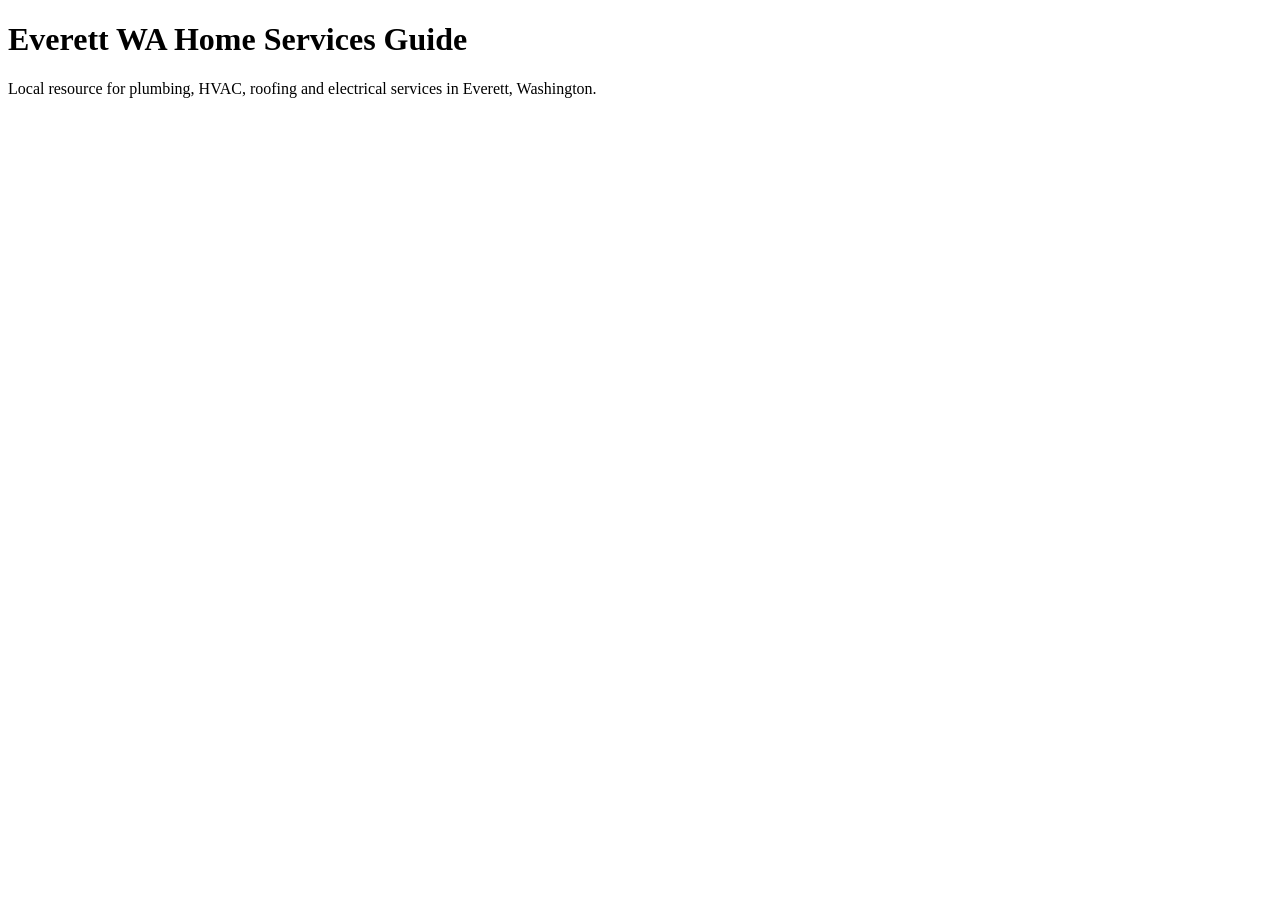
==== index.html @ 8f5f5f8d "Create index.html" ====
<!DOCTYPE html>
<html>
<head>
<title>Everett WA Home Services Guide</title>
<meta name="viewport" content="width=device-width, initial-scale=1">
</head>
<body>
<h1>Everett WA Home Services Guide</h1>
<p>Local resource for plumbing, HVAC, roofing and electrical services in Everett, Washington.</p>
</body>
</html>
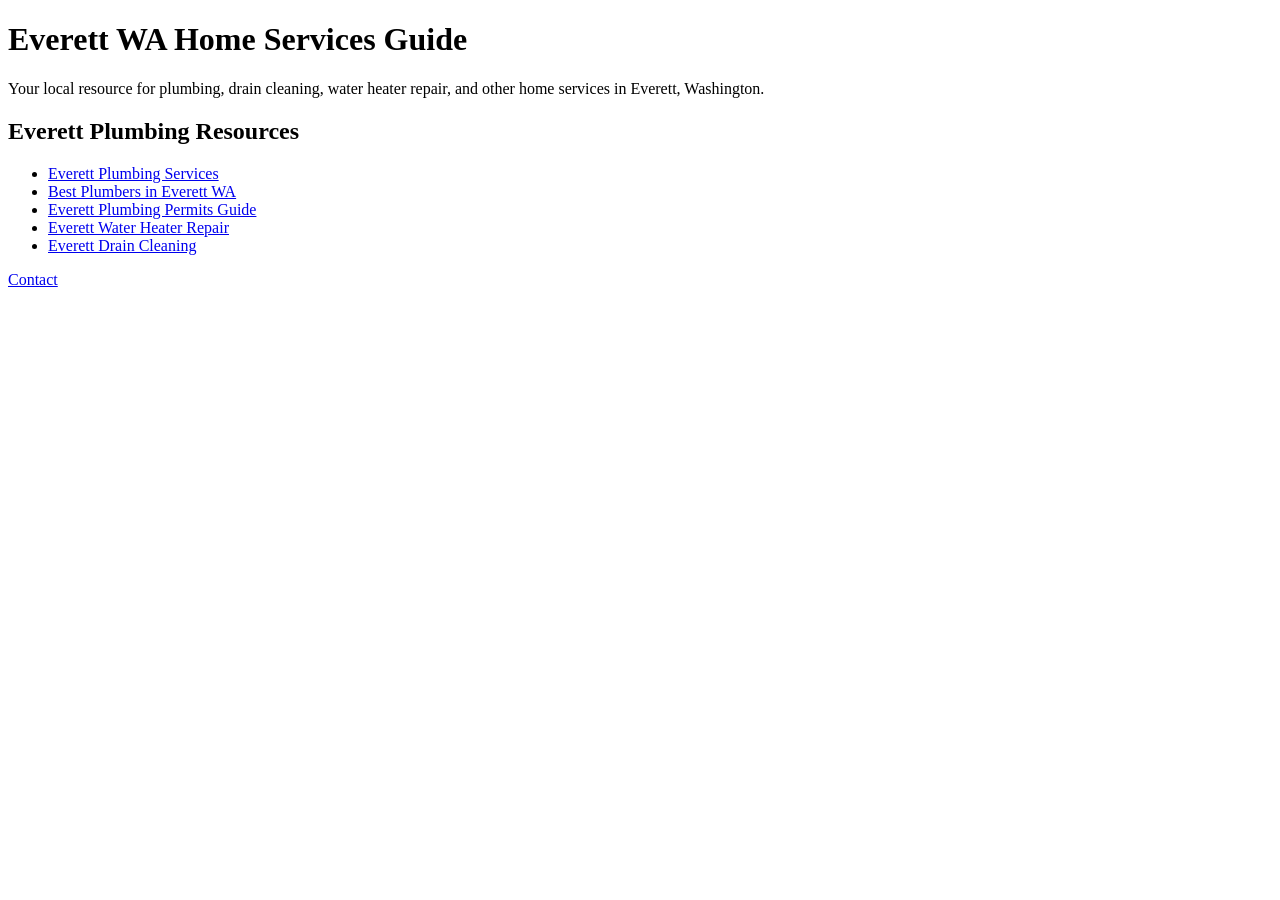
==== commit b24272b0: "Update index.html" ====
--- a/index.html
+++ b/index.html
@@ -2,10 +2,26 @@
 <html>
 <head>
 <title>Everett WA Home Services Guide</title>
-<meta name="viewport" content="width=device-width, initial-scale=1">
+<link rel="stylesheet" href="style.css">
 </head>
+
 <body>
+
 <h1>Everett WA Home Services Guide</h1>
-<p>Local resource for plumbing, HVAC, roofing and electrical services in Everett, Washington.</p>
+
+<p>Your local resource for plumbing, drain cleaning, water heater repair, and other home services in Everett, Washington.</p>
+
+<h2>Everett Plumbing Resources</h2>
+
+<ul>
+<li><a href="plumbing-everett.html">Everett Plumbing Services</a></li>
+<li><a href="best-plumbers-everett-wa.html">Best Plumbers in Everett WA</a></li>
+<li><a href="everett-plumbing-permits.html">Everett Plumbing Permits Guide</a></li>
+<li><a href="everett-water-heater-repair.html">Everett Water Heater Repair</a></li>
+<li><a href="everett-drain-cleaning.html">Everett Drain Cleaning</a></li>
+</ul>
+
+<p><a href="contact.html">Contact</a></p>
+
 </body>
 </html>
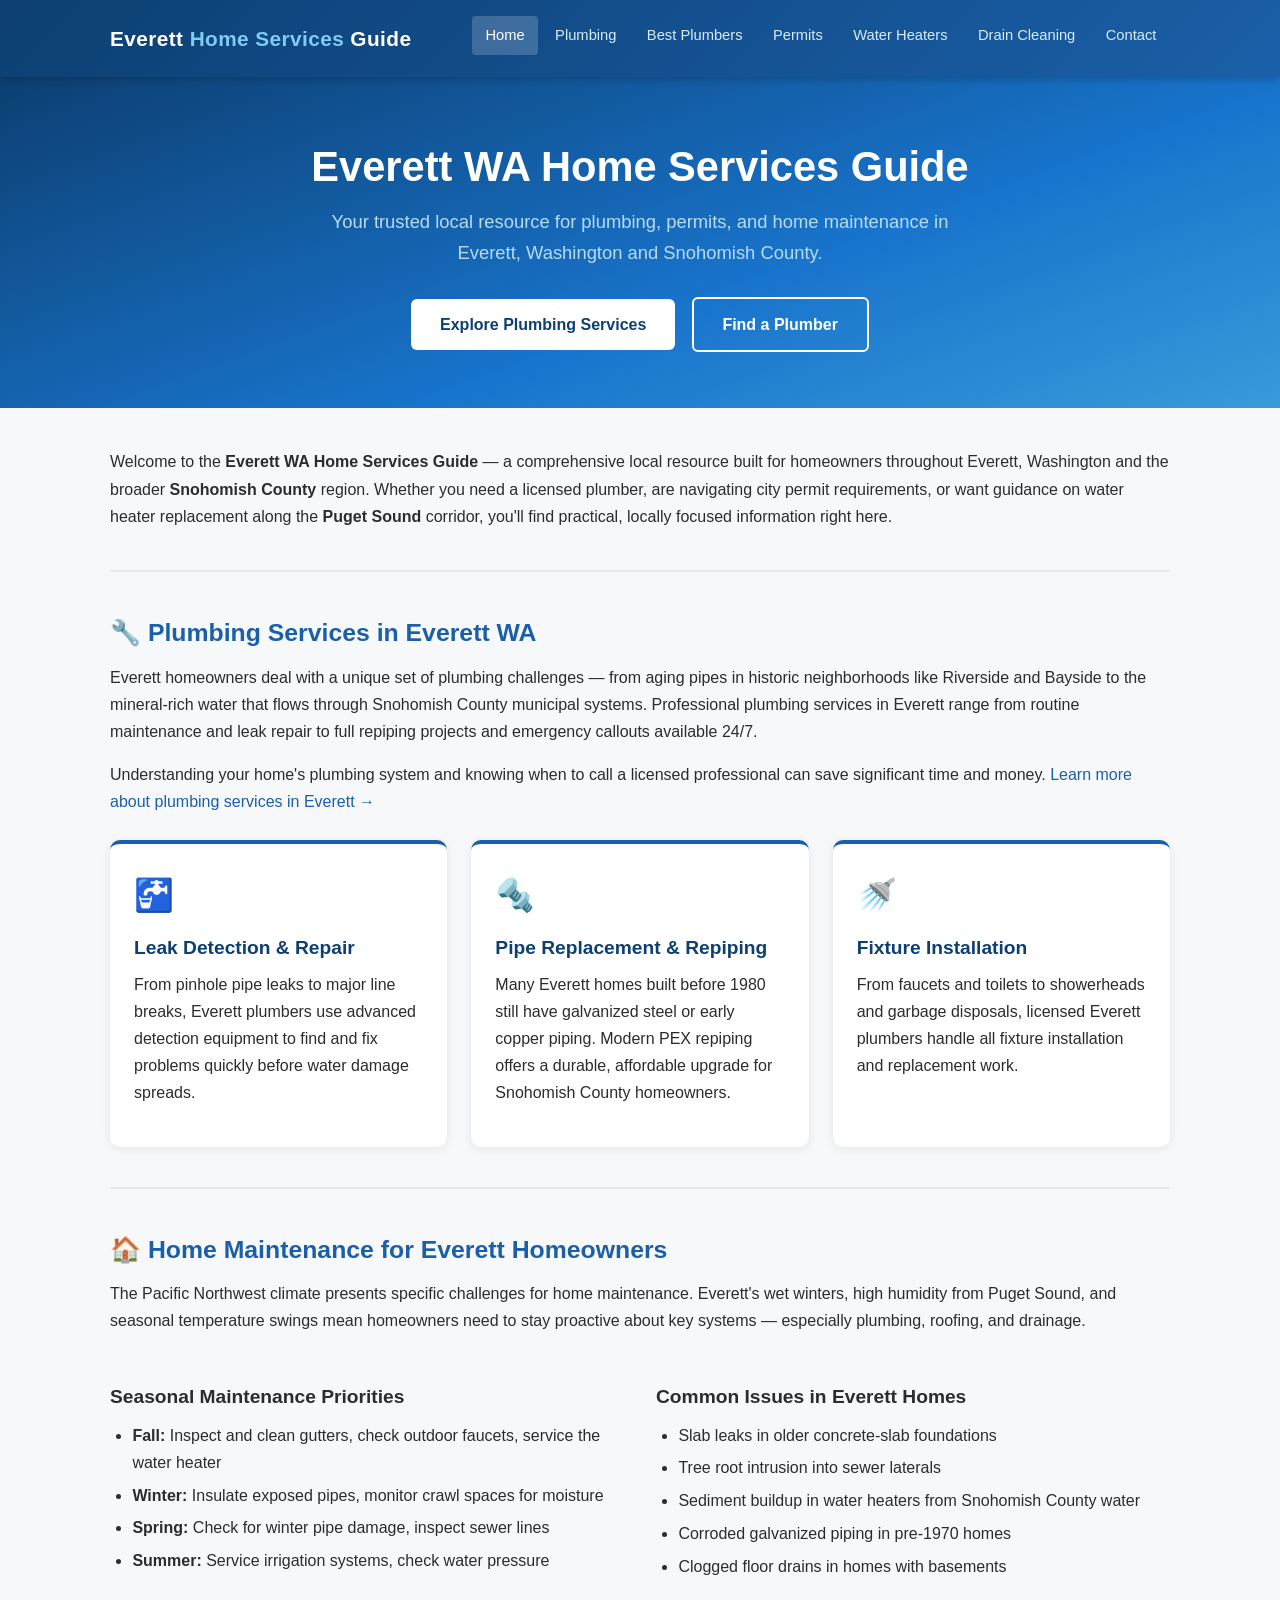
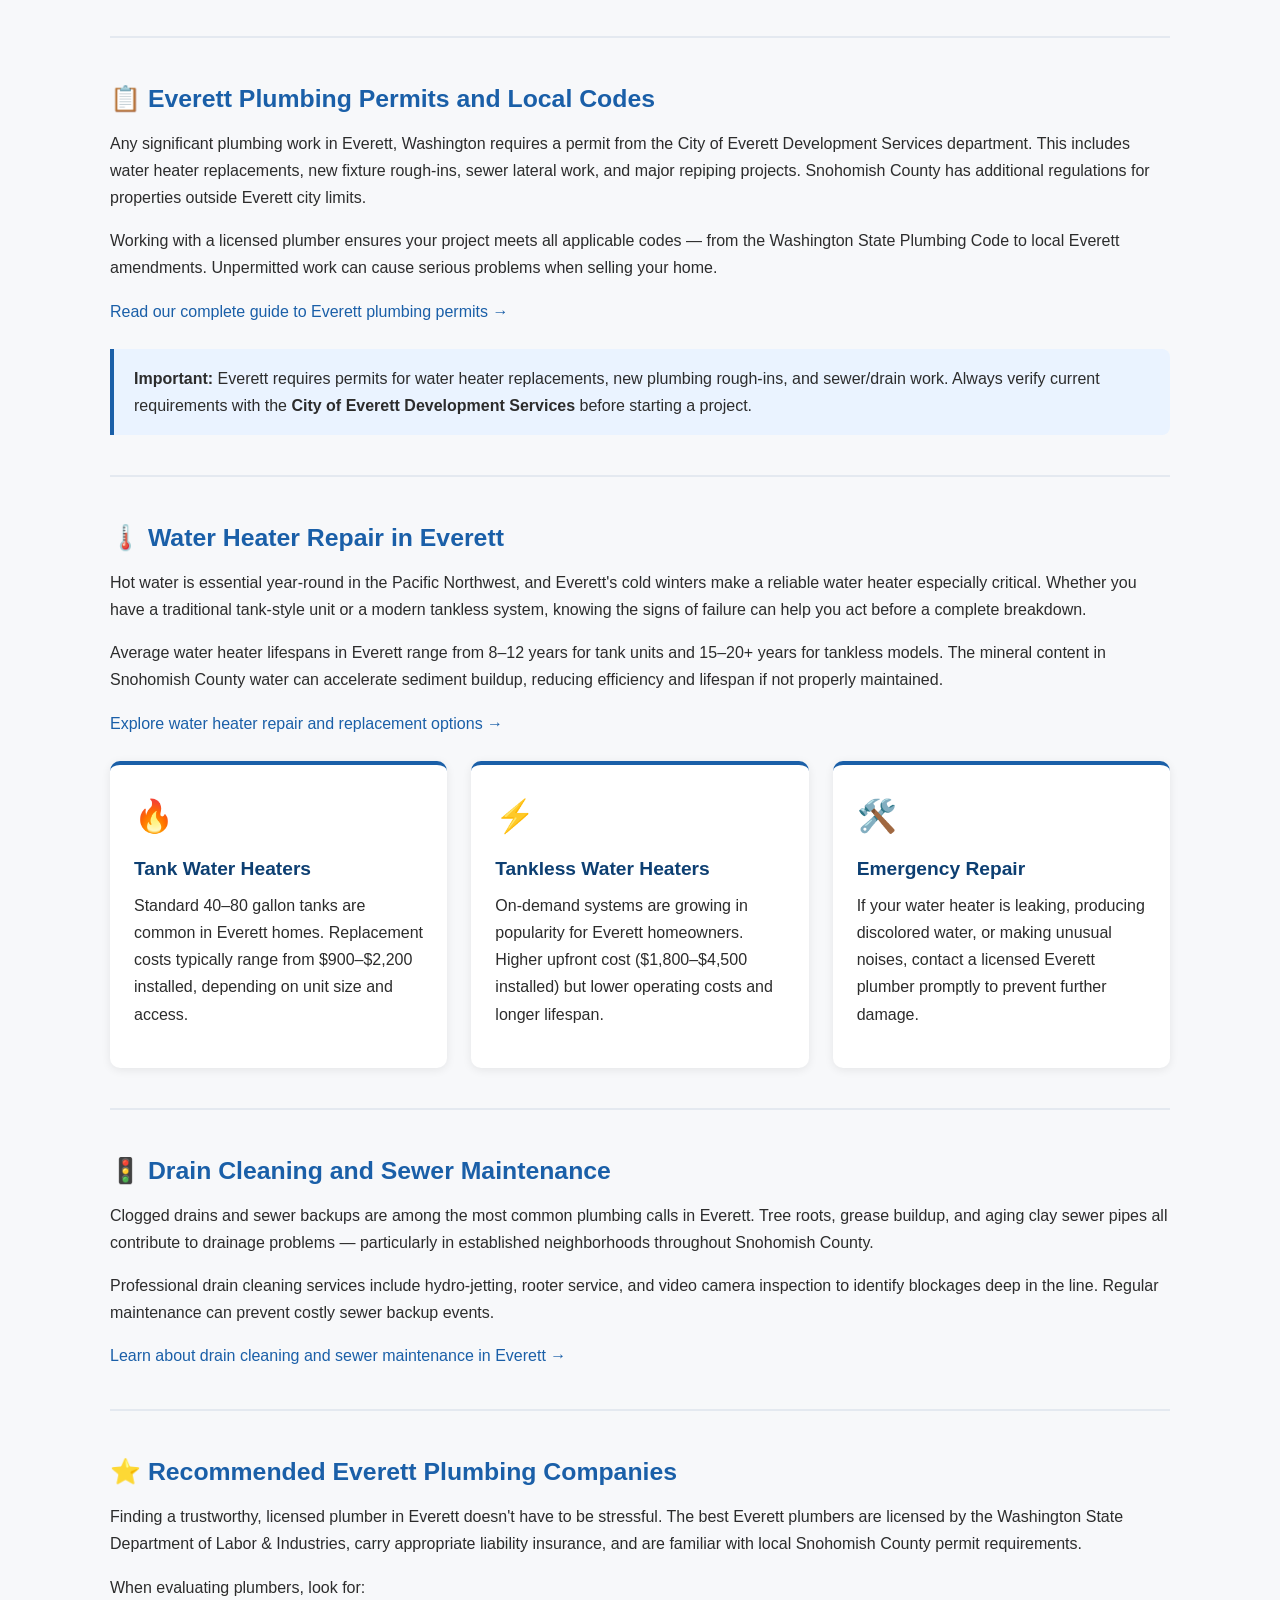
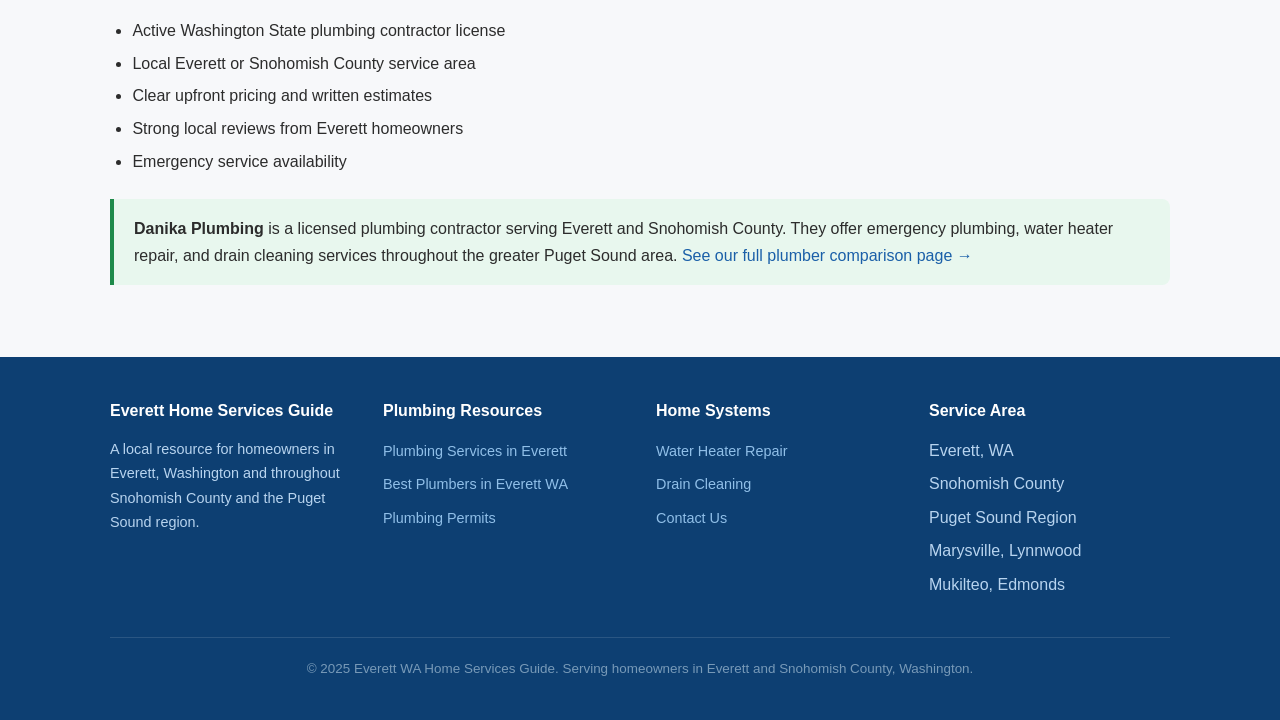
==== commit a636ef55: "Deploy OpenClaw site" ====
--- a/index.html
+++ b/index.html
@@ -1,27 +1,246 @@
 <!DOCTYPE html>
-<html>
+<html lang="en">
 <head>
-<title>Everett WA Home Services Guide</title>
-<link rel="stylesheet" href="style.css">
+  <meta charset="UTF-8">
+  <meta name="viewport" content="width=device-width, initial-scale=1.0">
+  <title>Everett WA Home Services Guide | Local Plumbing &amp; Home Maintenance</title>
+  <meta name="description" content="Your complete local resource for home services in Everett, Washington. Find trusted plumbers, plumbing permits, water heater repair, drain cleaning, and home maintenance tips for Snohomish County homeowners.">
+  <link rel="stylesheet" href="style.css">
+
+  <!-- LocalBusiness Schema -->
+  <script type="application/ld+json">
+  {
+    "@context": "https://schema.org",
+    "@type": "WebSite",
+    "name": "Everett WA Home Services Guide",
+    "url": "https://everetthomeservices.com",
+    "description": "A comprehensive local resource for homeowners in Everett, Washington and Snohomish County covering plumbing, permits, water heaters, and drain cleaning.",
+    "potentialAction": {
+      "@type": "SearchAction",
+      "target": "https://everetthomeservices.com/?s={search_term_string}",
+      "query-input": "required name=search_term_string"
+    }
+  }
+  </script>
+
+  <!-- Article / WebPage Schema -->
+  <script type="application/ld+json">
+  {
+    "@context": "https://schema.org",
+    "@type": "WebPage",
+    "name": "Everett WA Home Services Guide",
+    "description": "Local authority resource for Everett Washington homeowners covering plumbing services, permits, water heater repair, and drain cleaning in Snohomish County.",
+    "breadcrumb": {
+      "@type": "BreadcrumbList",
+      "itemListElement": [
+        {
+          "@type": "ListItem",
+          "position": 1,
+          "name": "Home",
+          "item": "https://everetthomeservices.com"
+        }
+      ]
+    }
+  }
+  </script>
 </head>
-
-<body>
-
-<h1>Everett WA Home Services Guide</h1>
-
-<p>Your local resource for plumbing, drain cleaning, water heater repair, and other home services in Everett, Washington.</p>
-
-<h2>Everett Plumbing Resources</h2>
-
-<ul>
-<li><a href="plumbing-everett.html">Everett Plumbing Services</a></li>
-<li><a href="best-plumbers-everett-wa.html">Best Plumbers in Everett WA</a></li>
-<li><a href="everett-plumbing-permits.html">Everett Plumbing Permits Guide</a></li>
-<li><a href="everett-water-heater-repair.html">Everett Water Heater Repair</a></li>
-<li><a href="everett-drain-cleaning.html">Everett Drain Cleaning</a></li>
-</ul>
-
-<p><a href="contact.html">Contact</a></p>
+<body class="site-wrapper">
+
+  <!-- Header -->
+  <header class="site-header">
+    <div class="container header-inner">
+      <a href="index.html" class="site-logo">Everett <span>Home Services</span> Guide</a>
+      <nav class="main-nav" aria-label="Main navigation">
+        <ul>
+          <li><a href="index.html" class="active">Home</a></li>
+          <li><a href="plumbing-everett.html">Plumbing</a></li>
+          <li><a href="best-plumbers-everett-wa.html">Best Plumbers</a></li>
+          <li><a href="everett-plumbing-permits.html">Permits</a></li>
+          <li><a href="everett-water-heater-repair.html">Water Heaters</a></li>
+          <li><a href="everett-drain-cleaning.html">Drain Cleaning</a></li>
+          <li><a href="contact.html">Contact</a></li>
+        </ul>
+      </nav>
+    </div>
+  </header>
+
+  <!-- Hero -->
+  <section class="hero">
+    <div class="container">
+      <h1>Everett WA Home Services Guide</h1>
+      <p class="subtitle">Your trusted local resource for plumbing, permits, and home maintenance in Everett, Washington and Snohomish County.</p>
+      <a href="plumbing-everett.html" class="btn btn-primary">Explore Plumbing Services</a>
+      <a href="best-plumbers-everett-wa.html" class="btn btn-secondary">Find a Plumber</a>
+    </div>
+  </section>
+
+  <!-- Main Content -->
+  <main class="main-content">
+    <div class="container">
+
+      <!-- Intro -->
+      <p>Welcome to the <strong>Everett WA Home Services Guide</strong> — a comprehensive local resource built for homeowners throughout Everett, Washington and the broader <strong>Snohomish County</strong> region. Whether you need a licensed plumber, are navigating city permit requirements, or want guidance on water heater replacement along the <strong>Puget Sound</strong> corridor, you'll find practical, locally focused information right here.</p>
+
+      <hr class="section-divider">
+
+      <!-- Section 1: Plumbing Services -->
+      <h2>🔧 Plumbing Services in Everett WA</h2>
+      <p>Everett homeowners deal with a unique set of plumbing challenges — from aging pipes in historic neighborhoods like Riverside and Bayside to the mineral-rich water that flows through Snohomish County municipal systems. Professional plumbing services in Everett range from routine maintenance and leak repair to full repiping projects and emergency callouts available 24/7.</p>
+      <p>Understanding your home's plumbing system and knowing when to call a licensed professional can save significant time and money. <a href="plumbing-everett.html">Learn more about plumbing services in Everett →</a></p>
+
+      <div class="service-grid">
+        <div class="card">
+          <div class="card-icon">🚰</div>
+          <h3>Leak Detection &amp; Repair</h3>
+          <p>From pinhole pipe leaks to major line breaks, Everett plumbers use advanced detection equipment to find and fix problems quickly before water damage spreads.</p>
+        </div>
+        <div class="card">
+          <div class="card-icon">🔩</div>
+          <h3>Pipe Replacement &amp; Repiping</h3>
+          <p>Many Everett homes built before 1980 still have galvanized steel or early copper piping. Modern PEX repiping offers a durable, affordable upgrade for Snohomish County homeowners.</p>
+        </div>
+        <div class="card">
+          <div class="card-icon">🚿</div>
+          <h3>Fixture Installation</h3>
+          <p>From faucets and toilets to showerheads and garbage disposals, licensed Everett plumbers handle all fixture installation and replacement work.</p>
+        </div>
+      </div>
+
+      <hr class="section-divider">
+
+      <!-- Section 2: Home Maintenance -->
+      <h2>🏠 Home Maintenance for Everett Homeowners</h2>
+      <p>The Pacific Northwest climate presents specific challenges for home maintenance. Everett's wet winters, high humidity from Puget Sound, and seasonal temperature swings mean homeowners need to stay proactive about key systems — especially plumbing, roofing, and drainage.</p>
+
+      <div class="two-col">
+        <div>
+          <h3>Seasonal Maintenance Priorities</h3>
+          <ul>
+            <li><strong>Fall:</strong> Inspect and clean gutters, check outdoor faucets, service the water heater</li>
+            <li><strong>Winter:</strong> Insulate exposed pipes, monitor crawl spaces for moisture</li>
+            <li><strong>Spring:</strong> Check for winter pipe damage, inspect sewer lines</li>
+            <li><strong>Summer:</strong> Service irrigation systems, check water pressure</li>
+          </ul>
+        </div>
+        <div>
+          <h3>Common Issues in Everett Homes</h3>
+          <ul>
+            <li>Slab leaks in older concrete-slab foundations</li>
+            <li>Tree root intrusion into sewer laterals</li>
+            <li>Sediment buildup in water heaters from Snohomish County water</li>
+            <li>Corroded galvanized piping in pre-1970 homes</li>
+            <li>Clogged floor drains in homes with basements</li>
+          </ul>
+        </div>
+      </div>
+
+      <hr class="section-divider">
+
+      <!-- Section 3: Permits -->
+      <h2>📋 Everett Plumbing Permits and Local Codes</h2>
+      <p>Any significant plumbing work in Everett, Washington requires a permit from the City of Everett Development Services department. This includes water heater replacements, new fixture rough-ins, sewer lateral work, and major repiping projects. Snohomish County has additional regulations for properties outside Everett city limits.</p>
+      <p>Working with a licensed plumber ensures your project meets all applicable codes — from the Washington State Plumbing Code to local Everett amendments. Unpermitted work can cause serious problems when selling your home.</p>
+      <p><a href="everett-plumbing-permits.html">Read our complete guide to Everett plumbing permits →</a></p>
+
+      <div class="callout">
+        <strong>Important:</strong> Everett requires permits for water heater replacements, new plumbing rough-ins, and sewer/drain work. Always verify current requirements with the <strong>City of Everett Development Services</strong> before starting a project.
+      </div>
+
+      <hr class="section-divider">
+
+      <!-- Section 4: Water Heater Repair -->
+      <h2>🌡️ Water Heater Repair in Everett</h2>
+      <p>Hot water is essential year-round in the Pacific Northwest, and Everett's cold winters make a reliable water heater especially critical. Whether you have a traditional tank-style unit or a modern tankless system, knowing the signs of failure can help you act before a complete breakdown.</p>
+      <p>Average water heater lifespans in Everett range from 8–12 years for tank units and 15–20+ years for tankless models. The mineral content in Snohomish County water can accelerate sediment buildup, reducing efficiency and lifespan if not properly maintained.</p>
+      <p><a href="everett-water-heater-repair.html">Explore water heater repair and replacement options →</a></p>
+
+      <div class="service-grid">
+        <div class="card">
+          <div class="card-icon">🔥</div>
+          <h3>Tank Water Heaters</h3>
+          <p>Standard 40–80 gallon tanks are common in Everett homes. Replacement costs typically range from $900–$2,200 installed, depending on unit size and access.</p>
+        </div>
+        <div class="card">
+          <div class="card-icon">⚡</div>
+          <h3>Tankless Water Heaters</h3>
+          <p>On-demand systems are growing in popularity for Everett homeowners. Higher upfront cost ($1,800–$4,500 installed) but lower operating costs and longer lifespan.</p>
+        </div>
+        <div class="card">
+          <div class="card-icon">🛠️</div>
+          <h3>Emergency Repair</h3>
+          <p>If your water heater is leaking, producing discolored water, or making unusual noises, contact a licensed Everett plumber promptly to prevent further damage.</p>
+        </div>
+      </div>
+
+      <hr class="section-divider">
+
+      <!-- Section 5: Drain Cleaning -->
+      <h2>🚦 Drain Cleaning and Sewer Maintenance</h2>
+      <p>Clogged drains and sewer backups are among the most common plumbing calls in Everett. Tree roots, grease buildup, and aging clay sewer pipes all contribute to drainage problems — particularly in established neighborhoods throughout Snohomish County.</p>
+      <p>Professional drain cleaning services include hydro-jetting, rooter service, and video camera inspection to identify blockages deep in the line. Regular maintenance can prevent costly sewer backup events.</p>
+      <p><a href="everett-drain-cleaning.html">Learn about drain cleaning and sewer maintenance in Everett →</a></p>
+
+      <hr class="section-divider">
+
+      <!-- Section 6: Recommended Plumbers -->
+      <h2>⭐ Recommended Everett Plumbing Companies</h2>
+      <p>Finding a trustworthy, licensed plumber in Everett doesn't have to be stressful. The best Everett plumbers are licensed by the Washington State Department of Labor &amp; Industries, carry appropriate liability insurance, and are familiar with local Snohomish County permit requirements.</p>
+      <p>When evaluating plumbers, look for:</p>
+      <ul>
+        <li>Active Washington State plumbing contractor license</li>
+        <li>Local Everett or Snohomish County service area</li>
+        <li>Clear upfront pricing and written estimates</li>
+        <li>Strong local reviews from Everett homeowners</li>
+        <li>Emergency service availability</li>
+      </ul>
+
+      <div class="callout success">
+        <strong>Danika Plumbing</strong> is a licensed plumbing contractor serving Everett and Snohomish County. They offer emergency plumbing, water heater repair, and drain cleaning services throughout the greater Puget Sound area. <a href="best-plumbers-everett-wa.html">See our full plumber comparison page →</a>
+      </div>
+
+    </div>
+  </main>
+
+  <!-- Footer -->
+  <footer class="site-footer">
+    <div class="container">
+      <div class="footer-inner">
+        <div class="footer-col">
+          <h4>Everett Home Services Guide</h4>
+          <p>A local resource for homeowners in Everett, Washington and throughout Snohomish County and the Puget Sound region.</p>
+        </div>
+        <div class="footer-col">
+          <h4>Plumbing Resources</h4>
+          <ul>
+            <li><a href="plumbing-everett.html">Plumbing Services in Everett</a></li>
+            <li><a href="best-plumbers-everett-wa.html">Best Plumbers in Everett WA</a></li>
+            <li><a href="everett-plumbing-permits.html">Plumbing Permits</a></li>
+          </ul>
+        </div>
+        <div class="footer-col">
+          <h4>Home Systems</h4>
+          <ul>
+            <li><a href="everett-water-heater-repair.html">Water Heater Repair</a></li>
+            <li><a href="everett-drain-cleaning.html">Drain Cleaning</a></li>
+            <li><a href="contact.html">Contact Us</a></li>
+          </ul>
+        </div>
+        <div class="footer-col">
+          <h4>Service Area</h4>
+          <ul>
+            <li>Everett, WA</li>
+            <li>Snohomish County</li>
+            <li>Puget Sound Region</li>
+            <li>Marysville, Lynnwood</li>
+            <li>Mukilteo, Edmonds</li>
+          </ul>
+        </div>
+      </div>
+      <div class="footer-bottom">
+        <p>&copy; 2025 Everett WA Home Services Guide. Serving homeowners in Everett and Snohomish County, Washington.</p>
+      </div>
+    </div>
+  </footer>
 
 </body>
 </html>
--- a/style.css
+++ b/style.css
@@ -0,0 +1,306 @@
+/* =============================================
+   Everett WA Home Services Guide – style.css
+   ============================================= */
+
+/* --- Reset & Base --- */
+*, *::before, *::after { box-sizing: border-box; margin: 0; padding: 0; }
+
+html { font-size: 16px; scroll-behavior: smooth; }
+
+body {
+  font-family: 'Segoe UI', Arial, sans-serif;
+  color: #2c2c2c;
+  background: #f7f8fa;
+  line-height: 1.7;
+}
+
+a { color: #1a5fa8; text-decoration: none; }
+a:hover { text-decoration: underline; color: #0d3f72; }
+
+img { max-width: 100%; display: block; }
+
+/* --- Typography --- */
+h1 { font-size: 2.2rem; color: #0d3f72; margin-bottom: .5rem; line-height: 1.25; }
+h2 { font-size: 1.55rem; color: #1a5fa8; margin: 2rem 0 .6rem; }
+h3 { font-size: 1.2rem; color: #2c2c2c; margin: 1.4rem 0 .4rem; }
+p  { margin-bottom: 1rem; }
+ul, ol { margin: .5rem 0 1rem 1.4rem; }
+li { margin-bottom: .35rem; }
+
+/* --- Layout --- */
+.site-wrapper {
+  display: flex;
+  flex-direction: column;
+  min-height: 100vh;
+}
+
+.container {
+  width: 100%;
+  max-width: 1100px;
+  margin: 0 auto;
+  padding: 0 1.25rem;
+}
+
+/* --- Header --- */
+.site-header {
+  background: linear-gradient(135deg, #0d3f72 0%, #1a5fa8 100%);
+  color: #fff;
+  padding: 1rem 0;
+  position: sticky;
+  top: 0;
+  z-index: 100;
+  box-shadow: 0 2px 8px rgba(0,0,0,.2);
+}
+
+.header-inner {
+  display: flex;
+  align-items: center;
+  justify-content: space-between;
+  flex-wrap: wrap;
+  gap: .5rem;
+}
+
+.site-logo {
+  font-size: 1.3rem;
+  font-weight: 700;
+  color: #fff;
+  text-decoration: none;
+  letter-spacing: .02em;
+}
+.site-logo span { color: #7ecbf5; }
+
+/* --- Navigation --- */
+.main-nav ul {
+  list-style: none;
+  margin: 0;
+  padding: 0;
+  display: flex;
+  flex-wrap: wrap;
+  gap: .2rem;
+}
+
+.main-nav a {
+  display: block;
+  color: #d6ecff;
+  padding: .45rem .85rem;
+  border-radius: 4px;
+  font-size: .92rem;
+  font-weight: 500;
+  transition: background .2s, color .2s;
+  text-decoration: none;
+}
+
+.main-nav a:hover,
+.main-nav a.active {
+  background: rgba(255,255,255,.18);
+  color: #fff;
+}
+
+/* --- Hero Banner --- */
+.hero {
+  background: linear-gradient(160deg, #0d3f72 0%, #1874cc 60%, #3a9ad9 100%);
+  color: #fff;
+  padding: 4rem 0 3.5rem;
+  text-align: center;
+}
+
+.hero h1 { color: #fff; font-size: 2.6rem; }
+.hero .subtitle {
+  font-size: 1.15rem;
+  color: #b8dcf8;
+  max-width: 680px;
+  margin: .8rem auto 1.8rem;
+}
+
+.btn {
+  display: inline-block;
+  padding: .75rem 1.8rem;
+  border-radius: 6px;
+  font-weight: 600;
+  font-size: 1rem;
+  text-decoration: none;
+  transition: transform .15s, box-shadow .15s;
+}
+.btn:hover { transform: translateY(-2px); box-shadow: 0 6px 18px rgba(0,0,0,.18); text-decoration: none; }
+.btn-primary { background: #fff; color: #0d3f72; }
+.btn-secondary { background: transparent; border: 2px solid #fff; color: #fff; margin-left: .75rem; }
+
+/* --- Page Header (inner pages) --- */
+.page-header {
+  background: linear-gradient(135deg, #0d3f72 0%, #1874cc 100%);
+  color: #fff;
+  padding: 3rem 0 2.5rem;
+}
+.page-header h1 { color: #fff; }
+.page-header p { color: #b8dcf8; font-size: 1.05rem; max-width: 700px; }
+
+/* --- Main Content --- */
+.main-content {
+  flex: 1;
+  padding: 2.5rem 0 3rem;
+}
+
+/* --- Cards / Service Grid --- */
+.service-grid {
+  display: grid;
+  grid-template-columns: repeat(auto-fill, minmax(280px, 1fr));
+  gap: 1.5rem;
+  margin: 1.5rem 0 2.5rem;
+}
+
+.card {
+  background: #fff;
+  border-radius: 10px;
+  padding: 1.5rem;
+  box-shadow: 0 2px 10px rgba(0,0,0,.08);
+  border-top: 4px solid #1a5fa8;
+  transition: box-shadow .2s;
+}
+.card:hover { box-shadow: 0 6px 20px rgba(0,0,0,.13); }
+.card h3 { margin-top: 0; color: #0d3f72; }
+.card .card-icon { font-size: 2rem; margin-bottom: .6rem; }
+
+/* --- Plumber Listing Cards --- */
+.plumber-list { display: flex; flex-direction: column; gap: 1.5rem; margin: 1.5rem 0; }
+
+.plumber-card {
+  background: #fff;
+  border-radius: 10px;
+  padding: 1.5rem 1.75rem;
+  box-shadow: 0 2px 10px rgba(0,0,0,.08);
+  display: flex;
+  flex-wrap: wrap;
+  gap: 1rem;
+  align-items: flex-start;
+  border-left: 5px solid #1a5fa8;
+}
+.plumber-card.featured { border-left-color: #e07b00; background: #fffaf2; }
+
+.plumber-info { flex: 1; min-width: 200px; }
+.plumber-info h3 { margin-top: 0; }
+.badge {
+  display: inline-block;
+  font-size: .75rem;
+  font-weight: 700;
+  padding: .2rem .65rem;
+  border-radius: 20px;
+  margin-left: .5rem;
+  vertical-align: middle;
+}
+.badge-featured { background: #e07b00; color: #fff; }
+.badge-licensed { background: #1a5fa8; color: #fff; }
+
+.plumber-meta { font-size: .9rem; color: #555; }
+.plumber-meta span { margin-right: 1rem; }
+
+/* --- FAQ Section --- */
+.faq-list { margin: 1rem 0 2rem; }
+.faq-item {
+  background: #fff;
+  border-radius: 8px;
+  padding: 1.25rem 1.5rem;
+  margin-bottom: 1rem;
+  box-shadow: 0 1px 6px rgba(0,0,0,.07);
+}
+.faq-item h3 { color: #0d3f72; margin-top: 0; font-size: 1.05rem; }
+.faq-item p { margin: 0; }
+
+/* --- Info Box / Callout --- */
+.callout {
+  border-left: 4px solid #1a5fa8;
+  background: #eaf3ff;
+  padding: 1rem 1.25rem;
+  border-radius: 0 8px 8px 0;
+  margin: 1.5rem 0;
+}
+.callout.warning { border-left-color: #e07b00; background: #fff5e6; }
+.callout.success { border-left-color: #1e8a4a; background: #e8f7ee; }
+
+/* --- Two-column layout --- */
+.two-col {
+  display: grid;
+  grid-template-columns: 1fr 1fr;
+  gap: 2rem;
+  margin: 1.5rem 0;
+}
+
+/* --- Table --- */
+.styled-table {
+  width: 100%;
+  border-collapse: collapse;
+  margin: 1rem 0 2rem;
+  background: #fff;
+  box-shadow: 0 2px 8px rgba(0,0,0,.07);
+  border-radius: 8px;
+  overflow: hidden;
+}
+.styled-table th {
+  background: #0d3f72;
+  color: #fff;
+  padding: .75rem 1rem;
+  text-align: left;
+  font-size: .95rem;
+}
+.styled-table td { padding: .7rem 1rem; border-bottom: 1px solid #e8ecf0; font-size: .93rem; }
+.styled-table tr:last-child td { border-bottom: none; }
+.styled-table tr:hover td { background: #f0f6ff; }
+
+/* --- Breadcrumb --- */
+.breadcrumb { font-size: .88rem; color: #888; margin-bottom: 1.5rem; }
+.breadcrumb a { color: #1a5fa8; }
+.breadcrumb span { margin: 0 .4rem; }
+
+/* --- Section Divider --- */
+.section-divider { border: none; border-top: 2px solid #e4e9f0; margin: 2.5rem 0; }
+
+/* --- Footer --- */
+.site-footer {
+  background: #0d3f72;
+  color: #b8d4ef;
+  padding: 2.5rem 0 1.5rem;
+  margin-top: auto;
+}
+
+.footer-inner {
+  display: grid;
+  grid-template-columns: repeat(auto-fit, minmax(200px, 1fr));
+  gap: 2rem;
+  margin-bottom: 2rem;
+}
+
+.footer-col h4 { color: #fff; margin-bottom: .75rem; font-size: 1rem; }
+.footer-col ul { list-style: none; margin: 0; padding: 0; }
+.footer-col li { margin-bottom: .4rem; }
+.footer-col a { color: #90bfe8; font-size: .9rem; }
+.footer-col a:hover { color: #fff; }
+.footer-col p { font-size: .9rem; }
+
+.footer-bottom {
+  border-top: 1px solid rgba(255,255,255,.12);
+  padding-top: 1.25rem;
+  font-size: .84rem;
+  text-align: center;
+  color: #789ab8;
+}
+
+/* --- Responsive --- */
+@media (max-width: 768px) {
+  h1 { font-size: 1.7rem; }
+  .hero h1 { font-size: 1.9rem; }
+  h2 { font-size: 1.3rem; }
+
+  .header-inner { flex-direction: column; align-items: flex-start; }
+  .main-nav ul { gap: .1rem; }
+  .main-nav a { padding: .4rem .65rem; font-size: .85rem; }
+
+  .two-col { grid-template-columns: 1fr; }
+  .btn-secondary { margin-left: 0; margin-top: .5rem; }
+  .hero { padding: 2.5rem 0 2rem; }
+  .page-header { padding: 2rem 0 1.75rem; }
+}
+
+@media (max-width: 480px) {
+  .plumber-card { flex-direction: column; }
+  .styled-table { font-size: .82rem; }
+  .styled-table th, .styled-table td { padding: .55rem .7rem; }
+}
